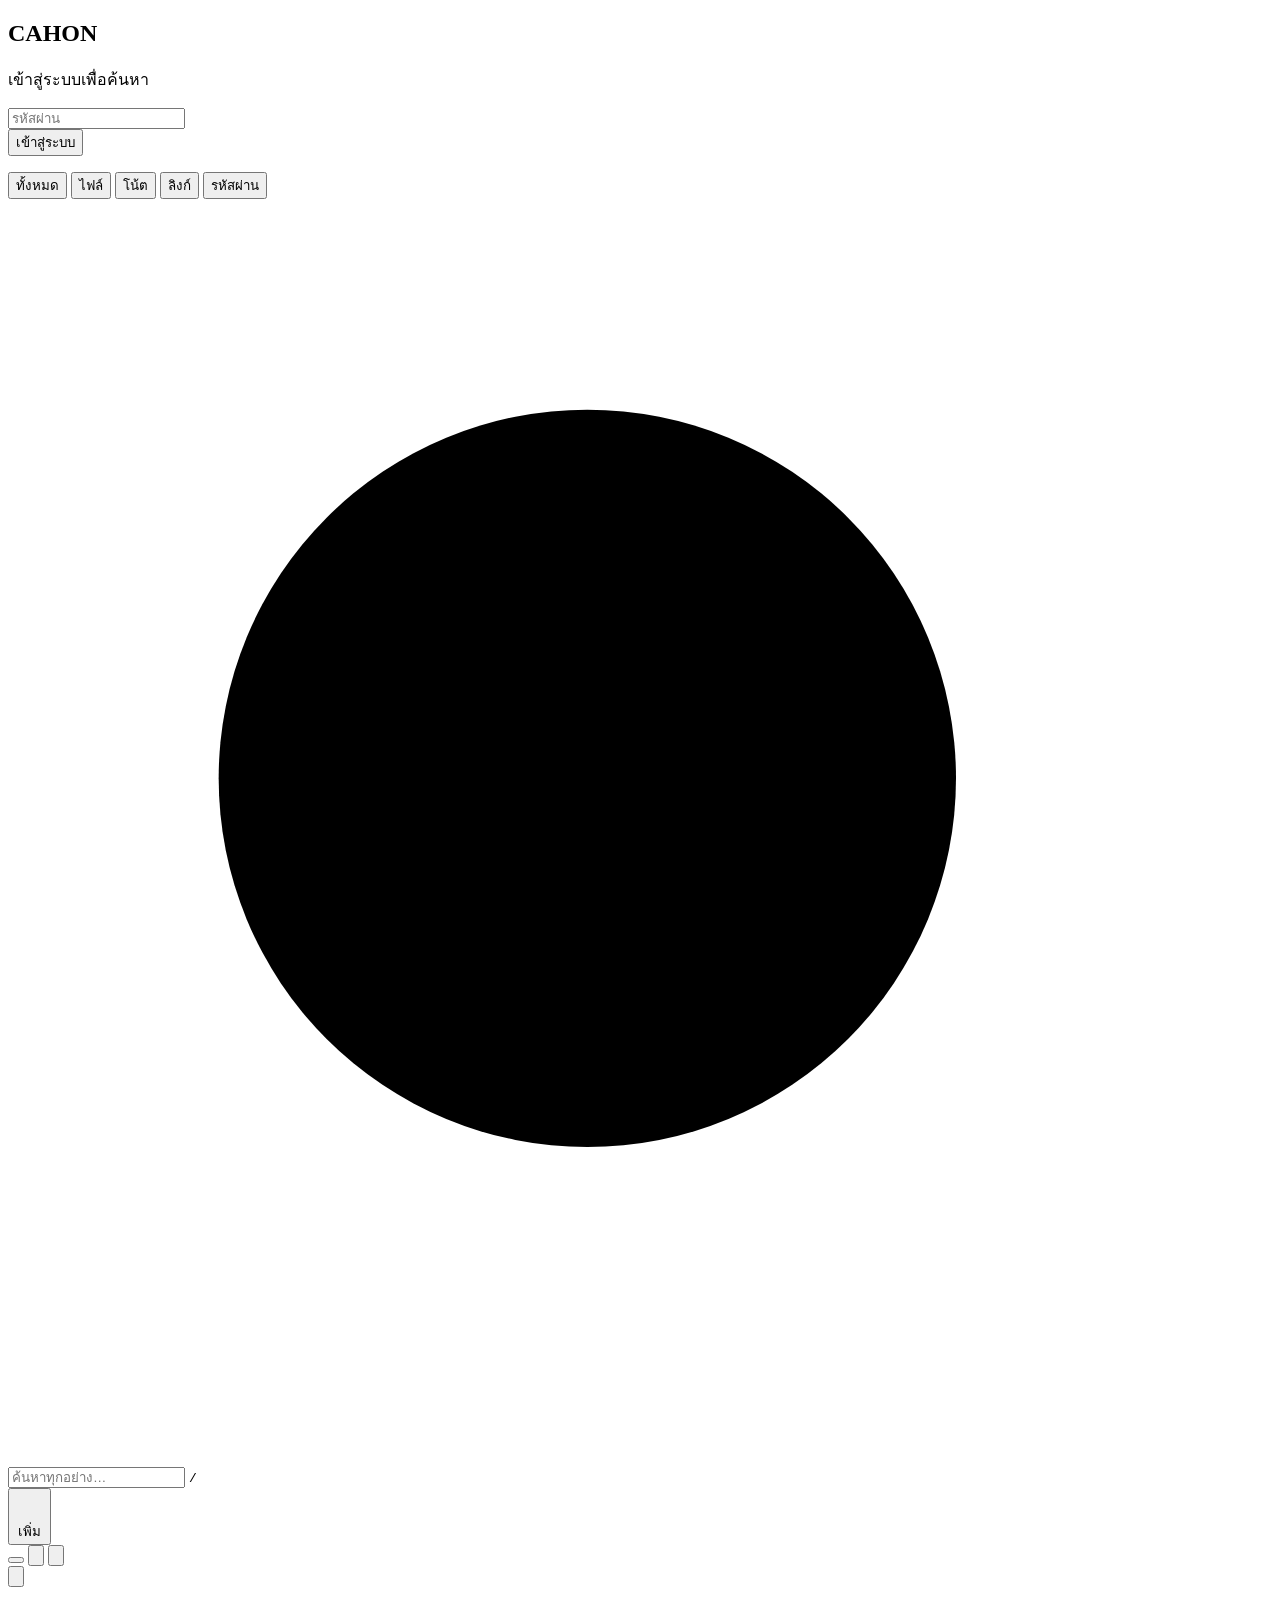
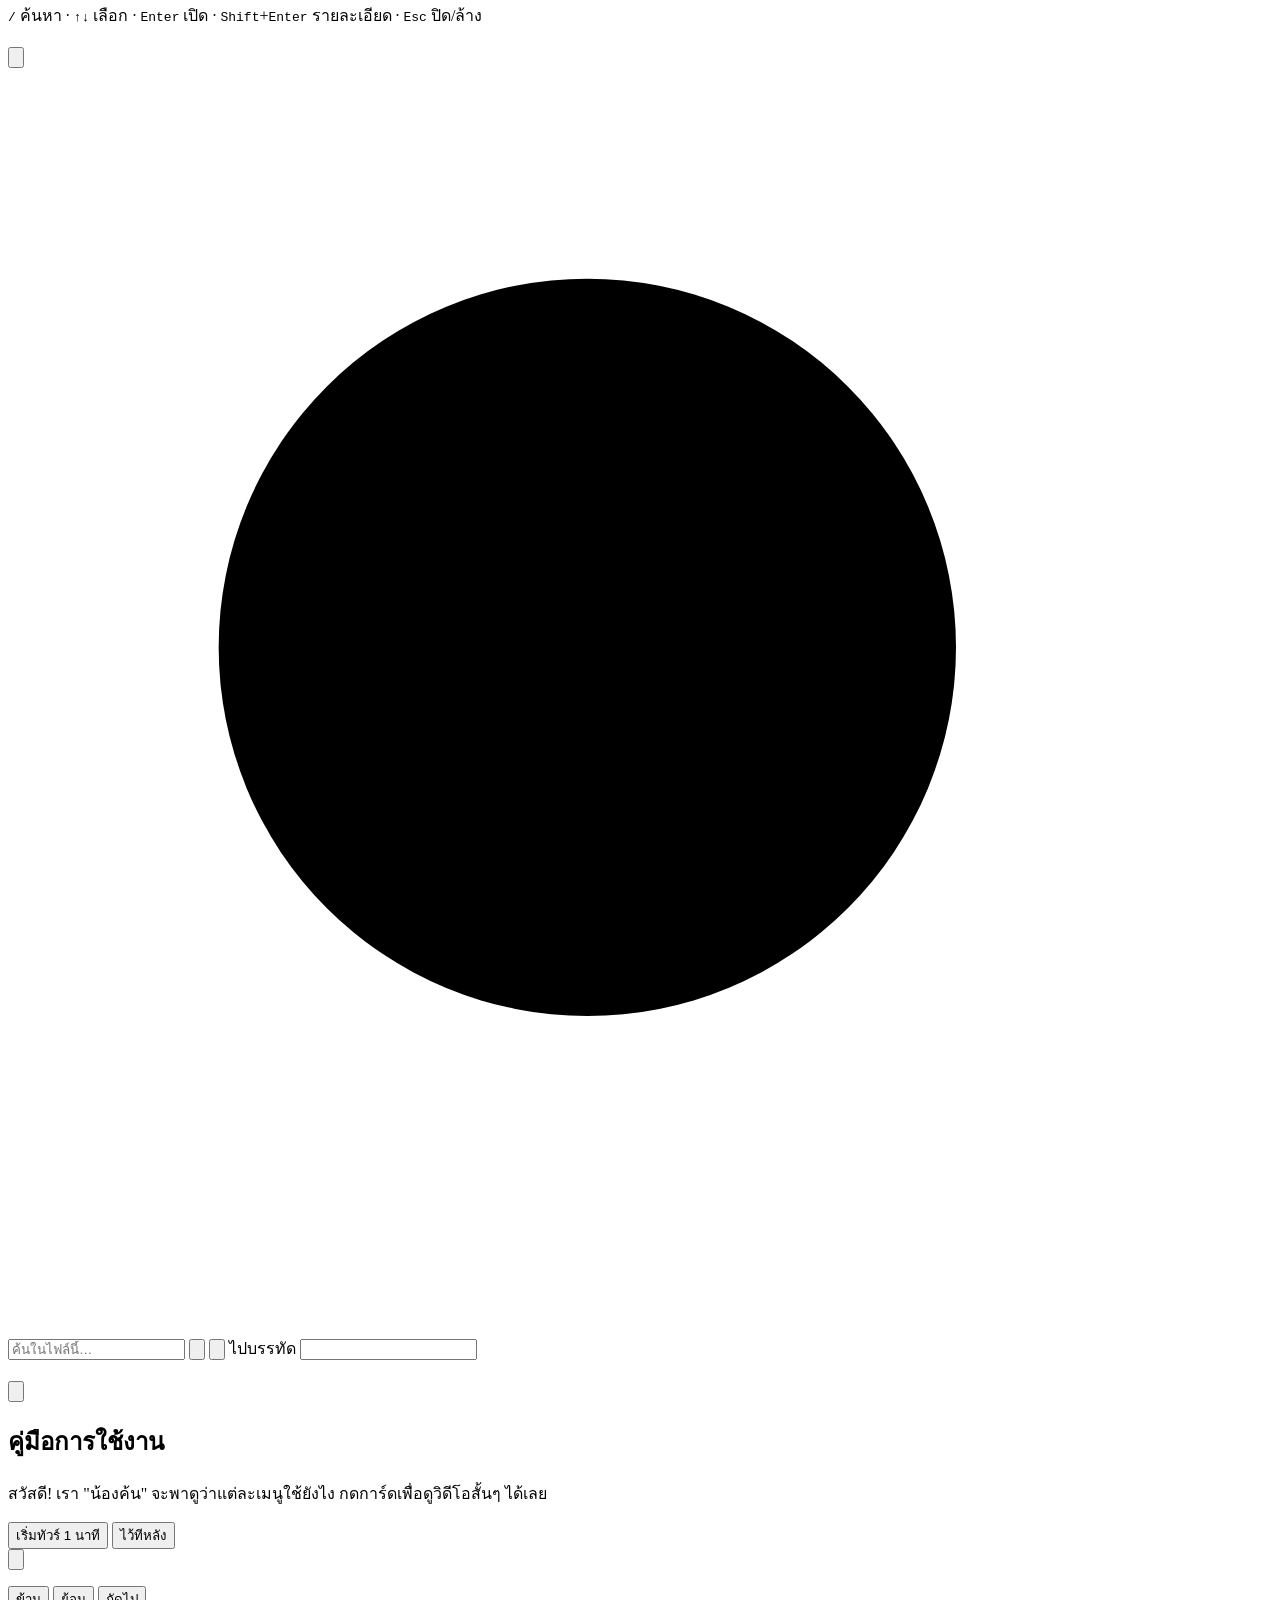
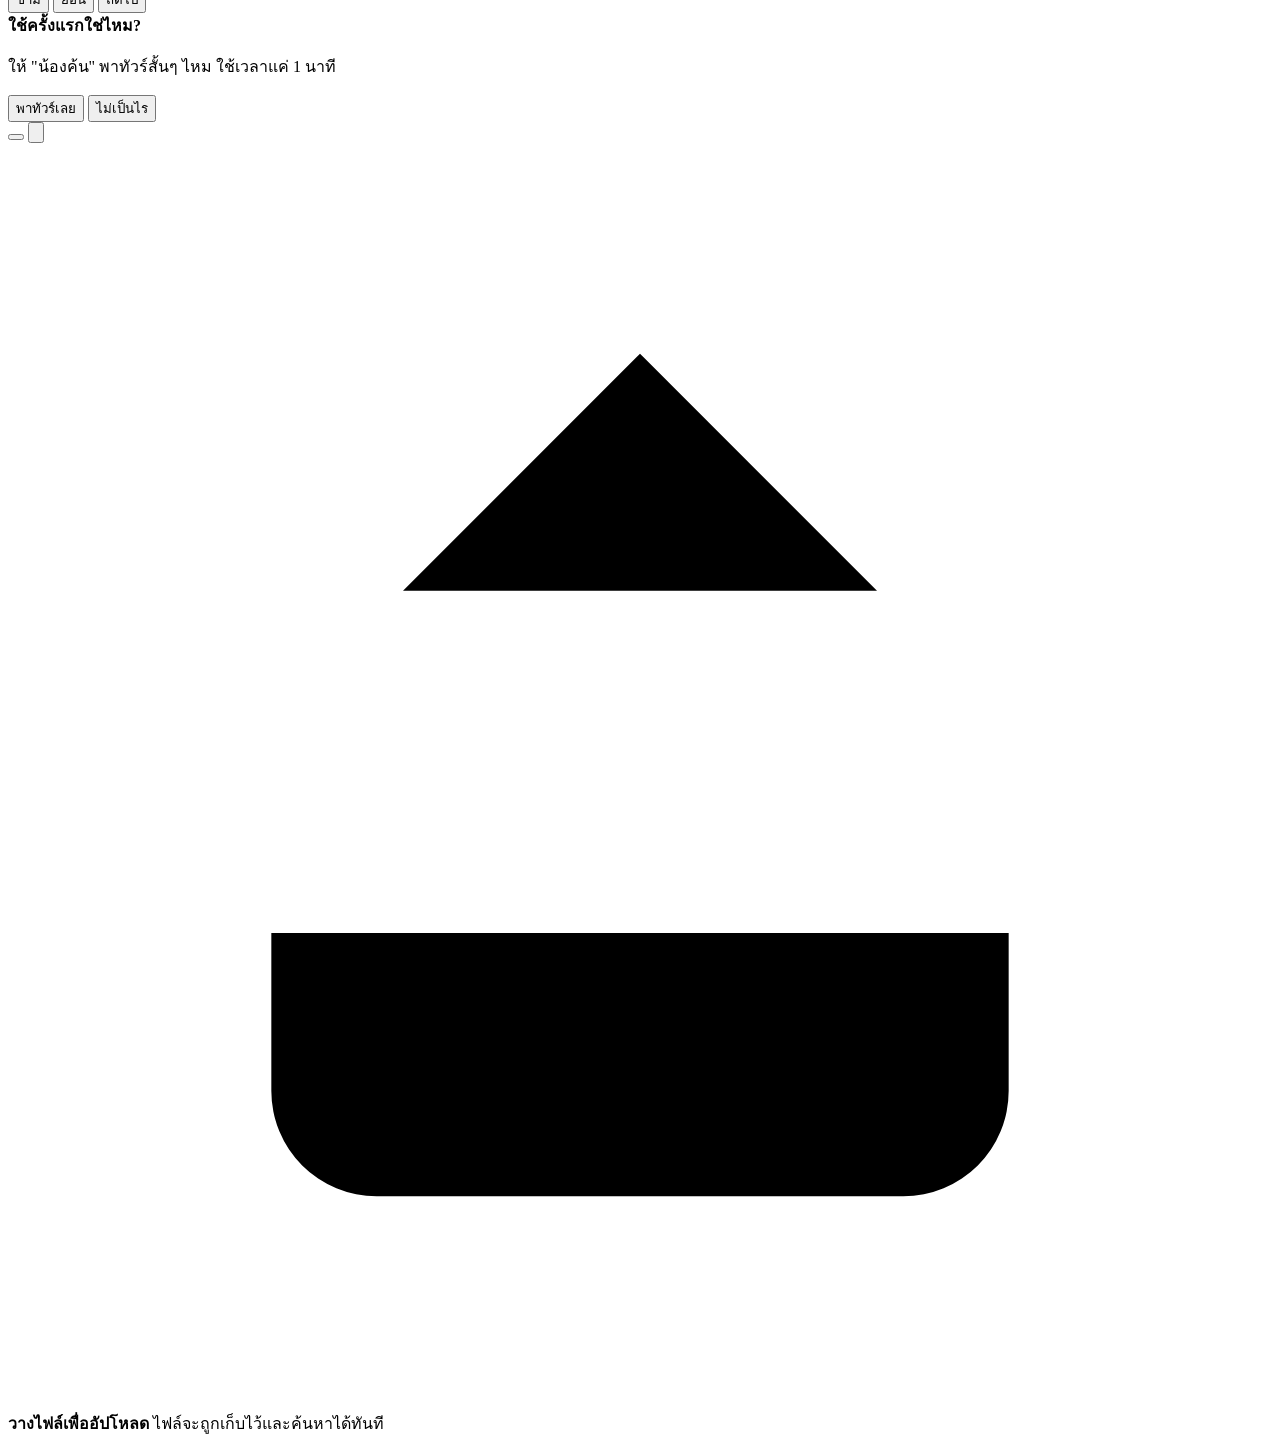
==== cahon/static/index.html @ 1688a888 "CAHON everywhere, version 1.1.0 No one uses the app yet, so the earlier name goes from the internals" ====
<!DOCTYPE html>
<html lang="th">
<head>
  <meta charset="utf-8">
  <meta name="viewport" content="width=device-width, initial-scale=1">
  <meta name="color-scheme" content="light dark">
  <title>CAHON</title>
  <script src="/static/prefs.js"></script>
  <link rel="preload" href="/static/fonts/google-sans-thai.woff2" as="font" type="font/woff2" crossorigin>
  <link rel="preload" href="/static/fonts/google-sans-latin.woff2" as="font" type="font/woff2" crossorigin>
  <link rel="stylesheet" href="/static/fonts/fonts.css">
  <link rel="stylesheet" href="/static/style.css">
</head>
<body>
  <!-- Login (server mode) -->
  <section id="login" class="center hidden">
    <form id="login-form" class="panel narrow reveal">
      <h1 class="display">CAHON</h1>
      <p class="secondary">เข้าสู่ระบบเพื่อค้นหา</p>
      <div class="input"><input type="password" id="login-password" placeholder="รหัสผ่าน" autocomplete="current-password" required></div>
      <button type="submit" class="btn primary lg block">เข้าสู่ระบบ</button>
      <p id="login-error" class="error"></p>
    </form>
  </section>

  <!-- Main app: by default only search, add and results are visible. -->
  <section id="main" class="hidden">
    <!-- optional (Settings → ตัวกรองประเภท) -->
    <nav id="filters" class="filters" aria-label="ประเภท">
      <button data-kind="" class="filter-item active"><span class="label">ทั้งหมด</span><span class="count"></span></button>
      <button data-kind="file" class="filter-item"><span class="label">ไฟล์</span><span class="count"></span></button>
      <button data-kind="note" class="filter-item"><span class="label">โน้ต</span><span class="count"></span></button>
      <button data-kind="bookmark" class="filter-item"><span class="label">ลิงก์</span><span class="count"></span></button>
      <button data-kind="password" class="filter-item"><span class="label">รหัสผ่าน</span><span class="count"></span></button>
    </nav>

    <div class="frame">
      <header class="search-row">
        <label class="input search">
          <svg class="icon" viewBox="0 0 24 24" aria-hidden="true"><circle cx="11" cy="11" r="7"/><path d="m20 20-3.5-3.5"/></svg>
          <input id="q" type="search" placeholder="ค้นหาทุกอย่าง…" autocomplete="off" spellcheck="false" aria-label="ค้นหา">
          <kbd class="hint">/</kbd>
        </label>
        <div class="add-wrap">
          <button id="add-btn" class="btn primary add" aria-haspopup="menu" aria-expanded="false" title="เพิ่ม">
            <svg class="icon" viewBox="0 0 24 24" aria-hidden="true"><path d="M12 5v14M5 12h14"/></svg>
            <span class="add-label">เพิ่ม</span>
          </button>
          <div id="add-menu" class="menu hidden" role="menu"></div>
        </div>
        <!-- optional (Settings → ปุ่มตู้รหัสผ่าน) -->
        <button id="vault-btn" class="btn ghost icon-only opt-vault" title="ตู้รหัสผ่าน"></button>
        <button id="help-btn" class="btn ghost icon-only" title="คู่มือการใช้งาน" aria-label="คู่มือการใช้งาน">
          <svg class="icon" viewBox="0 0 24 24" aria-hidden="true"><circle cx="12" cy="12" r="9"/><path d="M9.6 9.3a2.5 2.5 0 0 1 4.8.9c0 1.7-2.4 2.2-2.4 3.6M12 17h.01"/></svg>
        </button>
        <button id="settings-btn" class="btn ghost icon-only" title="ตั้งค่า" aria-label="ตั้งค่า">
          <svg class="icon" viewBox="0 0 24 24" aria-hidden="true"><path d="M4 7h10M18 7h2M4 17h4M12 17h8"/><circle cx="16" cy="7" r="2"/><circle cx="10" cy="17" r="2"/></svg>
        </button>
        <input type="file" id="upload-input" multiple hidden>
      </header>

      <div class="body">
        <section class="list-col">
          <div class="col-head">
            <span id="result-title"></span>
            <span class="col-tools">
              <span id="result-count" class="secondary"></span>
              <span class="sort-wrap">
                <button type="button" id="sort-btn" class="sort-btn" aria-haspopup="menu" aria-expanded="false" title="เรียงลำดับ">
                  <svg class="icon" viewBox="0 0 24 24" aria-hidden="true"><path d="M7 4v16M3.5 16.5 7 20l3.5-3.5M14 6h7M14 11h5M14 16h3"/></svg>
                  <span id="sort-label"></span>
                </button>
                <div id="sort-menu" class="menu hidden" role="menu"></div>
              </span>
            </span>
          </div>
          <ul id="results"></ul>
        </section>
        <!-- details: a drawer that opens on click, or a side column (Settings → รายละเอียด) -->
        <aside id="detail" aria-label="รายละเอียด"></aside>
      </div>
    </div>

    <!-- optional (Settings → แถบสถานะ) -->
    <footer class="secondary">
      <span><kbd>/</kbd> ค้นหา · <kbd>↑</kbd><kbd>↓</kbd> เลือก · <kbd>Enter</kbd> เปิด · <kbd>Shift</kbd>+<kbd>Enter</kbd> รายละเอียด · <kbd>Esc</kbd> ปิด/ล้าง</span>
      <span id="status-line"></span>
    </footer>
  </section>

  <div id="scrim" class="hidden"></div>

  <!-- In-app viewer: full text with line numbers, matches and jump-to-line -->
  <div id="viewer" class="viewer hidden" role="dialog" aria-modal="true" aria-labelledby="viewer-title">
    <div class="viewer-window">
      <header class="viewer-head">
        <div class="viewer-tile"></div>
        <div class="viewer-name">
          <h2 id="viewer-title"></h2>
          <div class="viewer-sub" id="viewer-sub"></div>
        </div>
        <button type="button" class="btn ghost icon-only sm" id="viewer-close" title="ปิด (Esc)" aria-label="ปิด">
          <svg class="icon" viewBox="0 0 24 24" aria-hidden="true"><path d="M6 6l12 12M18 6 6 18"/></svg>
        </button>
      </header>
      <div class="viewer-bar">
        <label class="input viewer-find">
          <svg class="icon" viewBox="0 0 24 24" aria-hidden="true"><circle cx="11" cy="11" r="7"/><path d="m20 20-3.5-3.5"/></svg>
          <input id="viewer-q" type="search" placeholder="ค้นในไฟล์นี้…" autocomplete="off" spellcheck="false" aria-label="ค้นในไฟล์นี้">
        </label>
        <span id="viewer-count" class="viewer-count"></span>
        <button type="button" class="btn secondary icon-only sm" id="viewer-prev" title="ก่อนหน้า (Shift+Enter)" aria-label="ก่อนหน้า">
          <svg class="icon" viewBox="0 0 24 24" aria-hidden="true"><path d="m6 15 6-6 6 6"/></svg>
        </button>
        <button type="button" class="btn secondary icon-only sm" id="viewer-next" title="ถัดไป (Enter)" aria-label="ถัดไป">
          <svg class="icon" viewBox="0 0 24 24" aria-hidden="true"><path d="m6 9 6 6 6-6"/></svg>
        </button>
        <span class="viewer-goto">
          <span class="secondary">ไปบรรทัด</span>
          <input id="viewer-line" type="number" min="1" inputmode="numeric" aria-label="ไปที่บรรทัด">
        </span>
      </div>
      <div class="viewer-body">
        <nav class="viewer-hits" id="viewer-hits" aria-label="บรรทัดที่พบ"></nav>
        <div class="viewer-code" id="viewer-code" tabindex="0"></div>
      </div>
    </div>
  </div>
  <!-- Settings: categories on the left, the chosen category on the right -->
  <div id="settings" class="settings hidden" role="dialog" aria-modal="true" aria-labelledby="settings-title">
    <div class="settings-window">
      <nav class="settings-nav" aria-label="หมวดการตั้งค่า"></nav>
      <div class="settings-main">
        <header class="settings-head">
          <div>
            <h2 id="settings-title"></h2>
            <p id="settings-desc" class="secondary"></p>
          </div>
          <button type="button" class="btn ghost icon-only sm" id="settings-close" title="ปิด" aria-label="ปิด">
            <svg class="icon" viewBox="0 0 24 24" aria-hidden="true"><path d="M6 6l12 12M18 6 6 18"/></svg>
          </button>
        </header>
        <div class="settings-body" id="settings-body"></div>
      </div>
    </div>
  </div>

  <!-- Guide: cards per menu with short videos, and a spotlight tour -->
  <div id="guide" class="guide hidden" role="dialog" aria-modal="true" aria-labelledby="guide-title">
    <div class="guide-window">
      <header class="guide-hero">
        <div class="mascot big" aria-hidden="true"></div>
        <div class="guide-hero-text">
          <h2 id="guide-title">คู่มือการใช้งาน</h2>
          <p>สวัสดี! เรา "น้องค้น" จะพาดูว่าแต่ละเมนูใช้ยังไง กดการ์ดเพื่อดูวิดีโอสั้นๆ ได้เลย</p>
          <div class="btn-row">
            <button type="button" class="btn primary" id="guide-tour">เริ่มทัวร์ 1 นาที</button>
            <button type="button" class="btn secondary" id="guide-close-2">ไว้ทีหลัง</button>
          </div>
        </div>
        <button type="button" class="btn ghost icon-only sm guide-x" id="guide-close" title="ปิด (Esc)" aria-label="ปิด">
          <svg class="icon" viewBox="0 0 24 24" aria-hidden="true"><path d="M6 6l12 12M18 6 6 18"/></svg>
        </button>
      </header>
      <div class="guide-body">
        <div class="guide-grid" id="guide-grid"></div>
      </div>
    </div>
  </div>

  <!-- Spotlight tour -->
  <div id="tour" class="tour hidden" aria-live="polite">
    <div class="tour-spot" id="tour-spot"></div>
    <div class="tour-bubble" id="tour-bubble" role="dialog" aria-labelledby="tour-title">
      <div class="mascot small" aria-hidden="true"></div>
      <div class="tour-content">
        <div class="tour-step" id="tour-step"></div>
        <strong id="tour-title"></strong>
        <p id="tour-text"></p>
        <div class="tour-nav">
          <button type="button" class="btn ghost sm" id="tour-skip">ข้าม</button>
          <span class="tour-dots" id="tour-dots"></span>
          <button type="button" class="btn secondary sm" id="tour-back">ย้อน</button>
          <button type="button" class="btn primary sm" id="tour-next">ถัดไป</button>
        </div>
      </div>
    </div>
    <div class="confetti" id="confetti" aria-hidden="true"></div>
  </div>

  <!-- First-visit invitation -->
  <div id="welcome" class="welcome hidden" role="status">
    <div class="mascot small" aria-hidden="true"></div>
    <div>
      <strong>ใช้ครั้งแรกใช่ไหม?</strong>
      <p>ให้ "น้องค้น" พาทัวร์สั้นๆ ไหม ใช้เวลาแค่ 1 นาที</p>
      <div class="btn-row">
        <button type="button" class="btn primary sm" id="welcome-yes">พาทัวร์เลย</button>
        <button type="button" class="btn ghost sm" id="welcome-no">ไม่เป็นไร</button>
      </div>
    </div>
  </div>

  <!-- Scan progress (Settings → การแสดงผล → แถบสถานะการสแกน) -->
  <div id="scan-pill" class="hidden" role="status">
    <button type="button" class="pill-main" id="scan-pill-open" title="ดูสถานะการสแกน">
      <span class="pill-text"></span>
      <span class="bar"><span></span></span>
    </button>
    <button type="button" class="btn ghost icon-only sm" id="scan-pill-stop" title="หยุดสแกน" aria-label="หยุดสแกน">
      <svg class="icon" viewBox="0 0 24 24" aria-hidden="true"><rect x="7" y="7" width="10" height="10" rx="1.5"/></svg>
    </button>
  </div>

  <dialog id="modal"><form method="dialog" id="modal-form" class="panel"></form></dialog>
  <div id="toast" class="hidden"></div>
  <div id="upload-panel" class="hidden" role="status">
    <div class="label"></div>
    <div class="bar"><span></span></div>
  </div>
  <div id="drop-zone" class="hidden" aria-hidden="true">
    <div class="drop-card">
      <svg class="icon" viewBox="0 0 24 24"><path d="M12 15V4M7.5 8.5 12 4l4.5 4.5M5 15v3a2 2 0 0 0 2 2h10a2 2 0 0 0 2-2v-3"/></svg>
      <strong>วางไฟล์เพื่ออัปโหลด</strong>
      <span>ไฟล์จะถูกเก็บไว้และค้นหาได้ทันที</span>
    </div>
  </div>

  <script src="/static/app.js"></script>
</body>
</html>
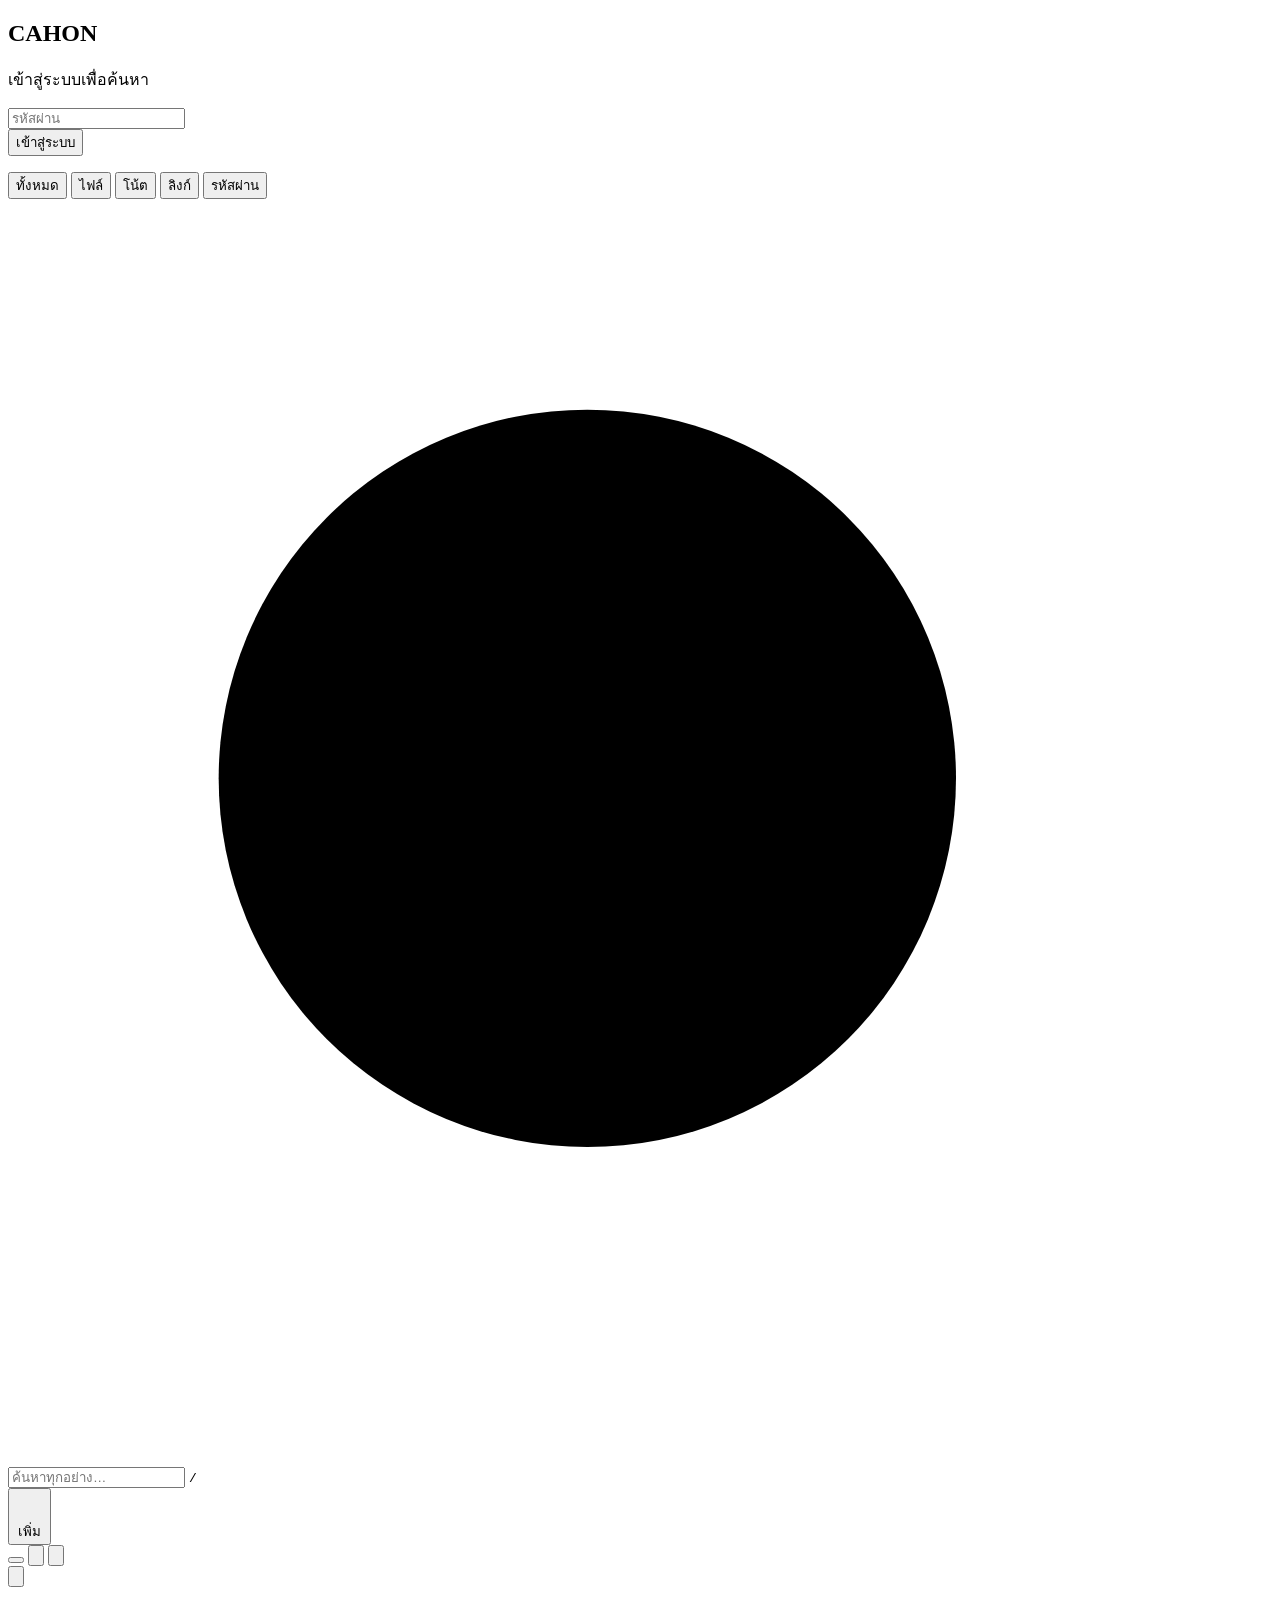
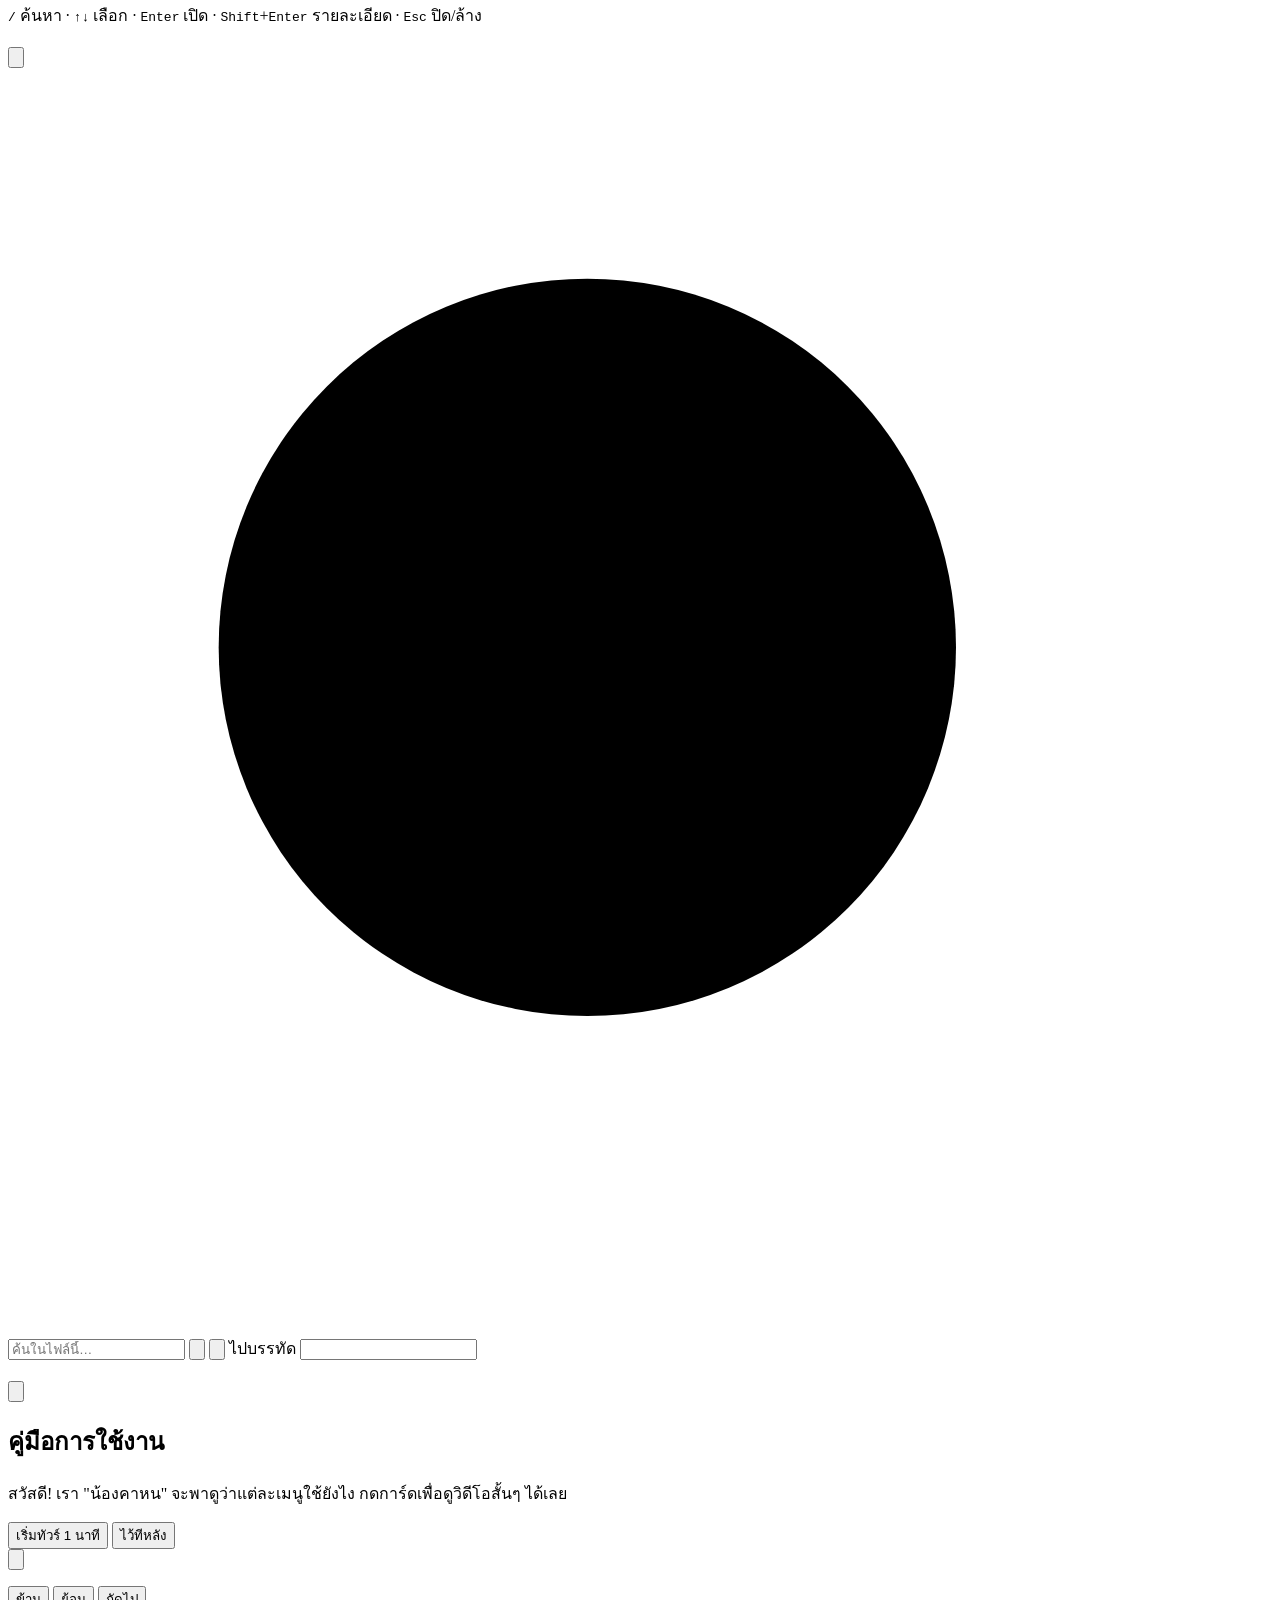
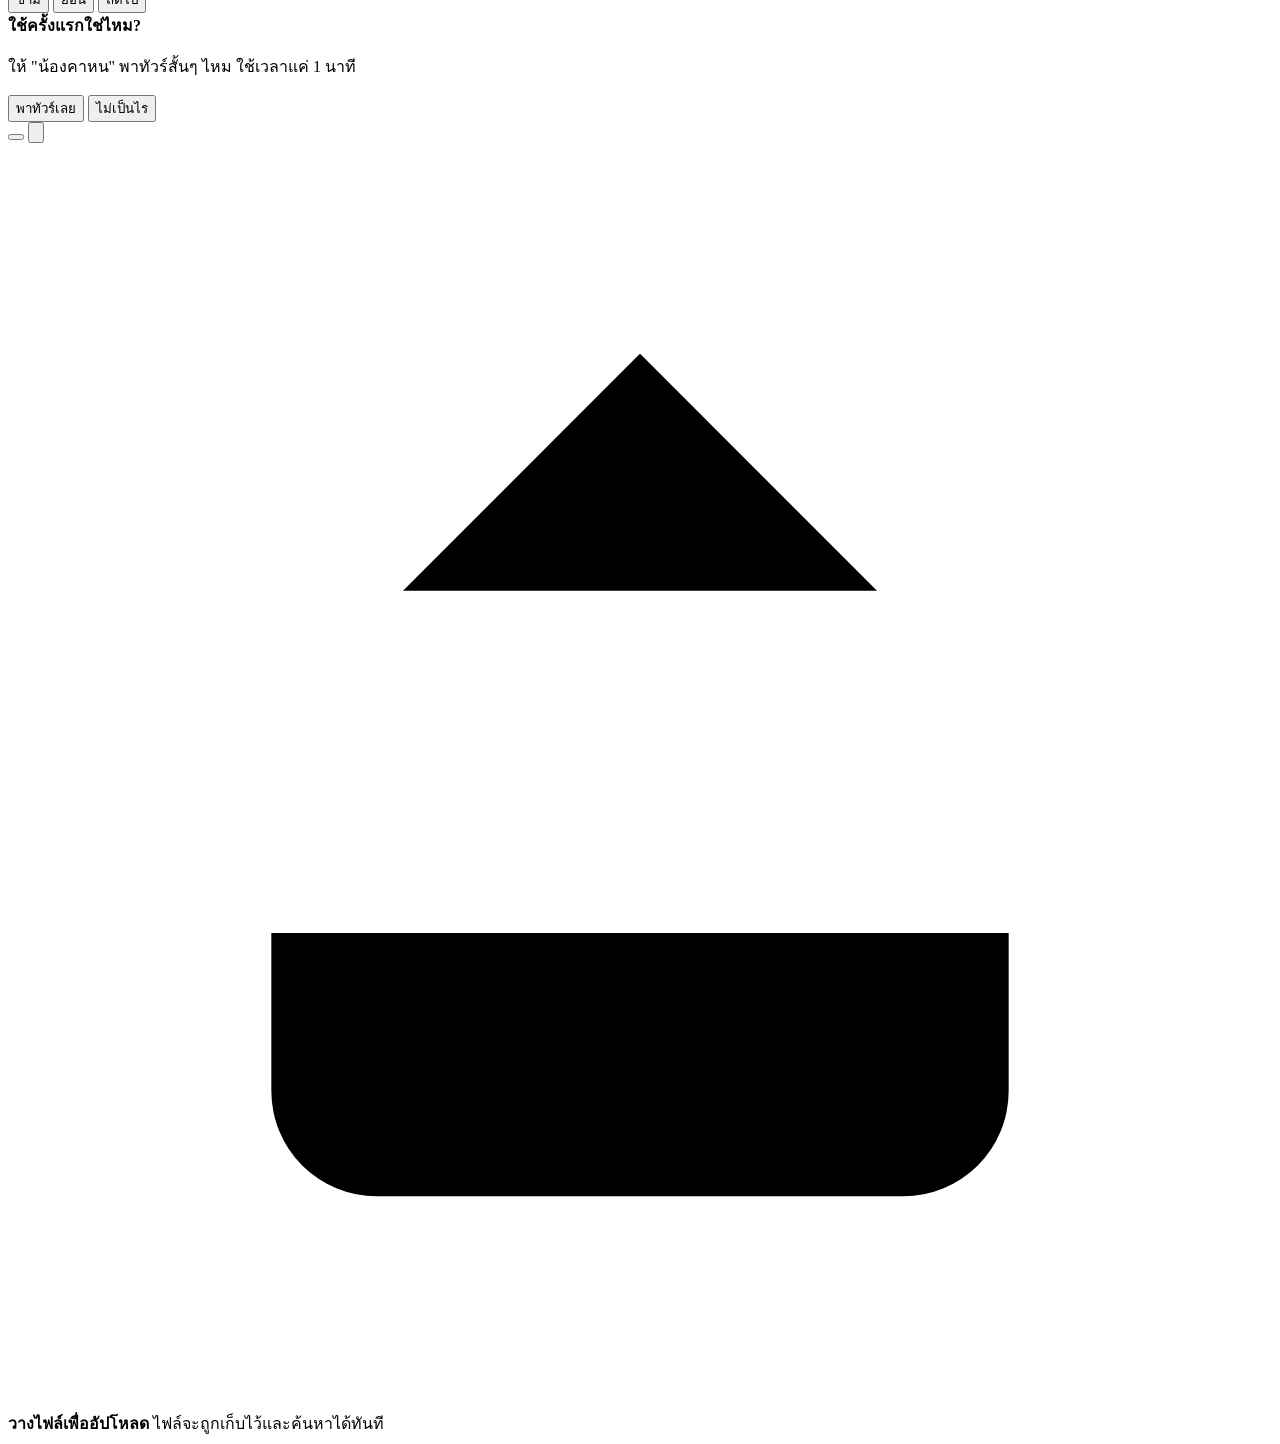
==== commit 92ae1377: "CAHON mascot "น้องคาหน" and logo A round mint blob peeking through a magnifier: the eye behind the l" ====
--- a/cahon/static/index.html
+++ b/cahon/static/index.html
@@ -5,6 +5,8 @@
   <meta name="viewport" content="width=device-width, initial-scale=1">
   <meta name="color-scheme" content="light dark">
   <title>CAHON</title>
+  <link rel="icon" href="/static/brand/icon.svg" type="image/svg+xml">
+  <link rel="apple-touch-icon" href="/static/brand/icon-180.png">
   <script src="/static/prefs.js"></script>
   <link rel="preload" href="/static/fonts/google-sans-thai.woff2" as="font" type="font/woff2" crossorigin>
   <link rel="preload" href="/static/fonts/google-sans-latin.woff2" as="font" type="font/woff2" crossorigin>
@@ -152,7 +154,7 @@
         <div class="mascot big" aria-hidden="true"></div>
         <div class="guide-hero-text">
           <h2 id="guide-title">คู่มือการใช้งาน</h2>
-          <p>สวัสดี! เรา "น้องค้น" จะพาดูว่าแต่ละเมนูใช้ยังไง กดการ์ดเพื่อดูวิดีโอสั้นๆ ได้เลย</p>
+          <p>สวัสดี! เรา "น้องคาหน" จะพาดูว่าแต่ละเมนูใช้ยังไง กดการ์ดเพื่อดูวิดีโอสั้นๆ ได้เลย</p>
           <div class="btn-row">
             <button type="button" class="btn primary" id="guide-tour">เริ่มทัวร์ 1 นาที</button>
             <button type="button" class="btn secondary" id="guide-close-2">ไว้ทีหลัง</button>
@@ -193,7 +195,7 @@
     <div class="mascot small" aria-hidden="true"></div>
     <div>
       <strong>ใช้ครั้งแรกใช่ไหม?</strong>
-      <p>ให้ "น้องค้น" พาทัวร์สั้นๆ ไหม ใช้เวลาแค่ 1 นาที</p>
+      <p>ให้ "น้องคาหน" พาทัวร์สั้นๆ ไหม ใช้เวลาแค่ 1 นาที</p>
       <div class="btn-row">
         <button type="button" class="btn primary sm" id="welcome-yes">พาทัวร์เลย</button>
         <button type="button" class="btn ghost sm" id="welcome-no">ไม่เป็นไร</button>
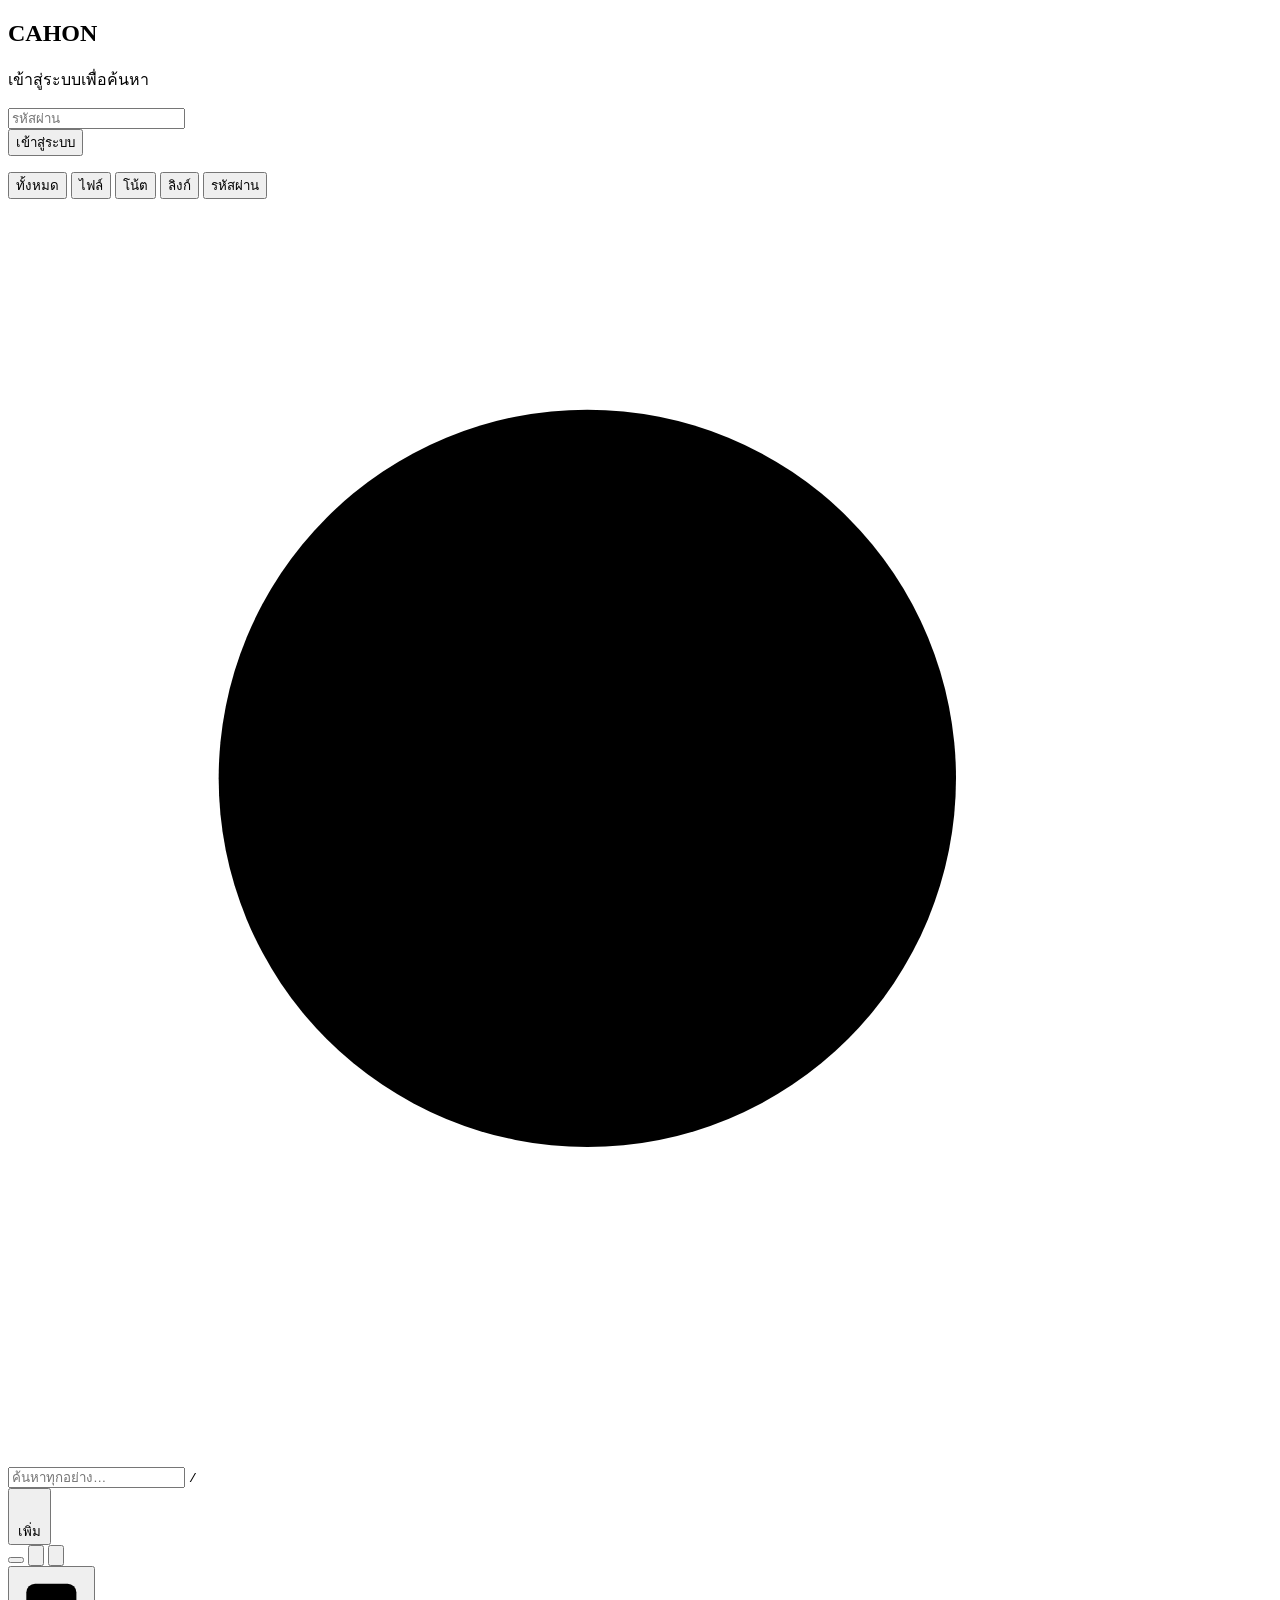
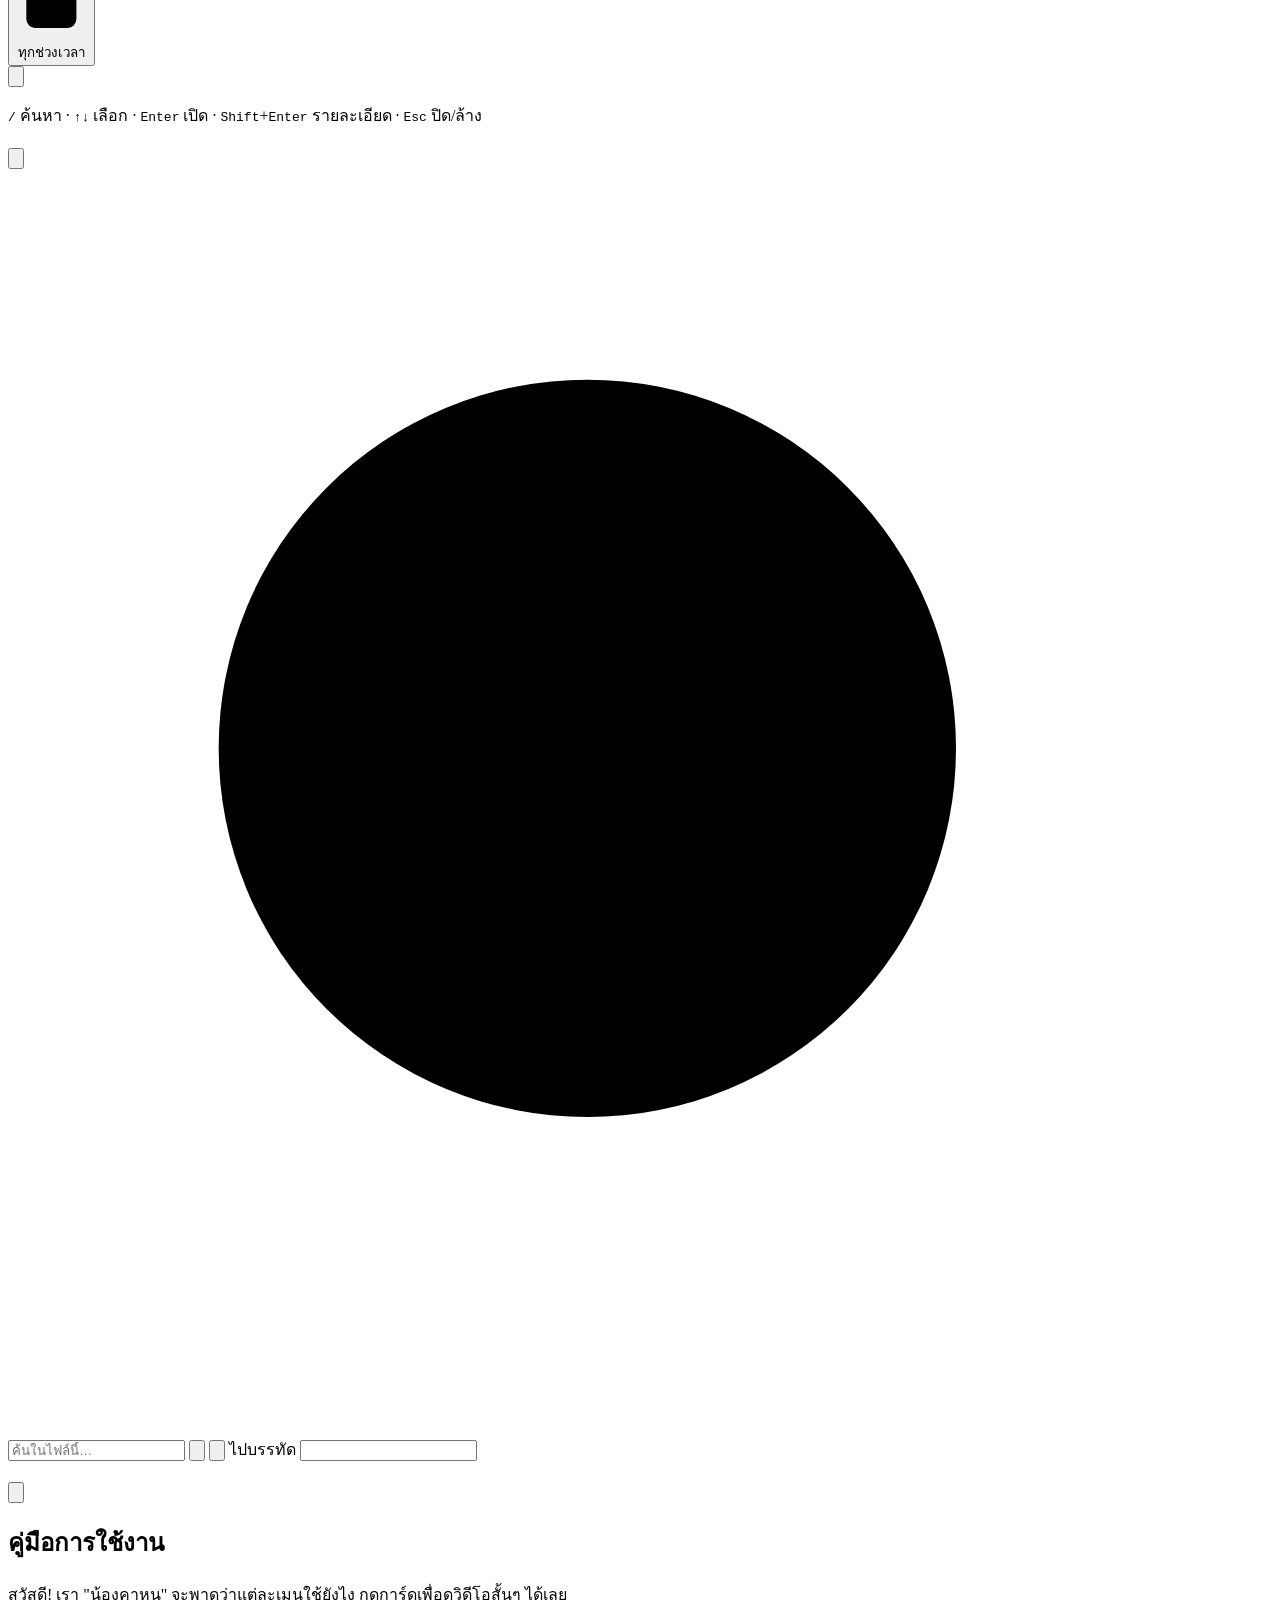
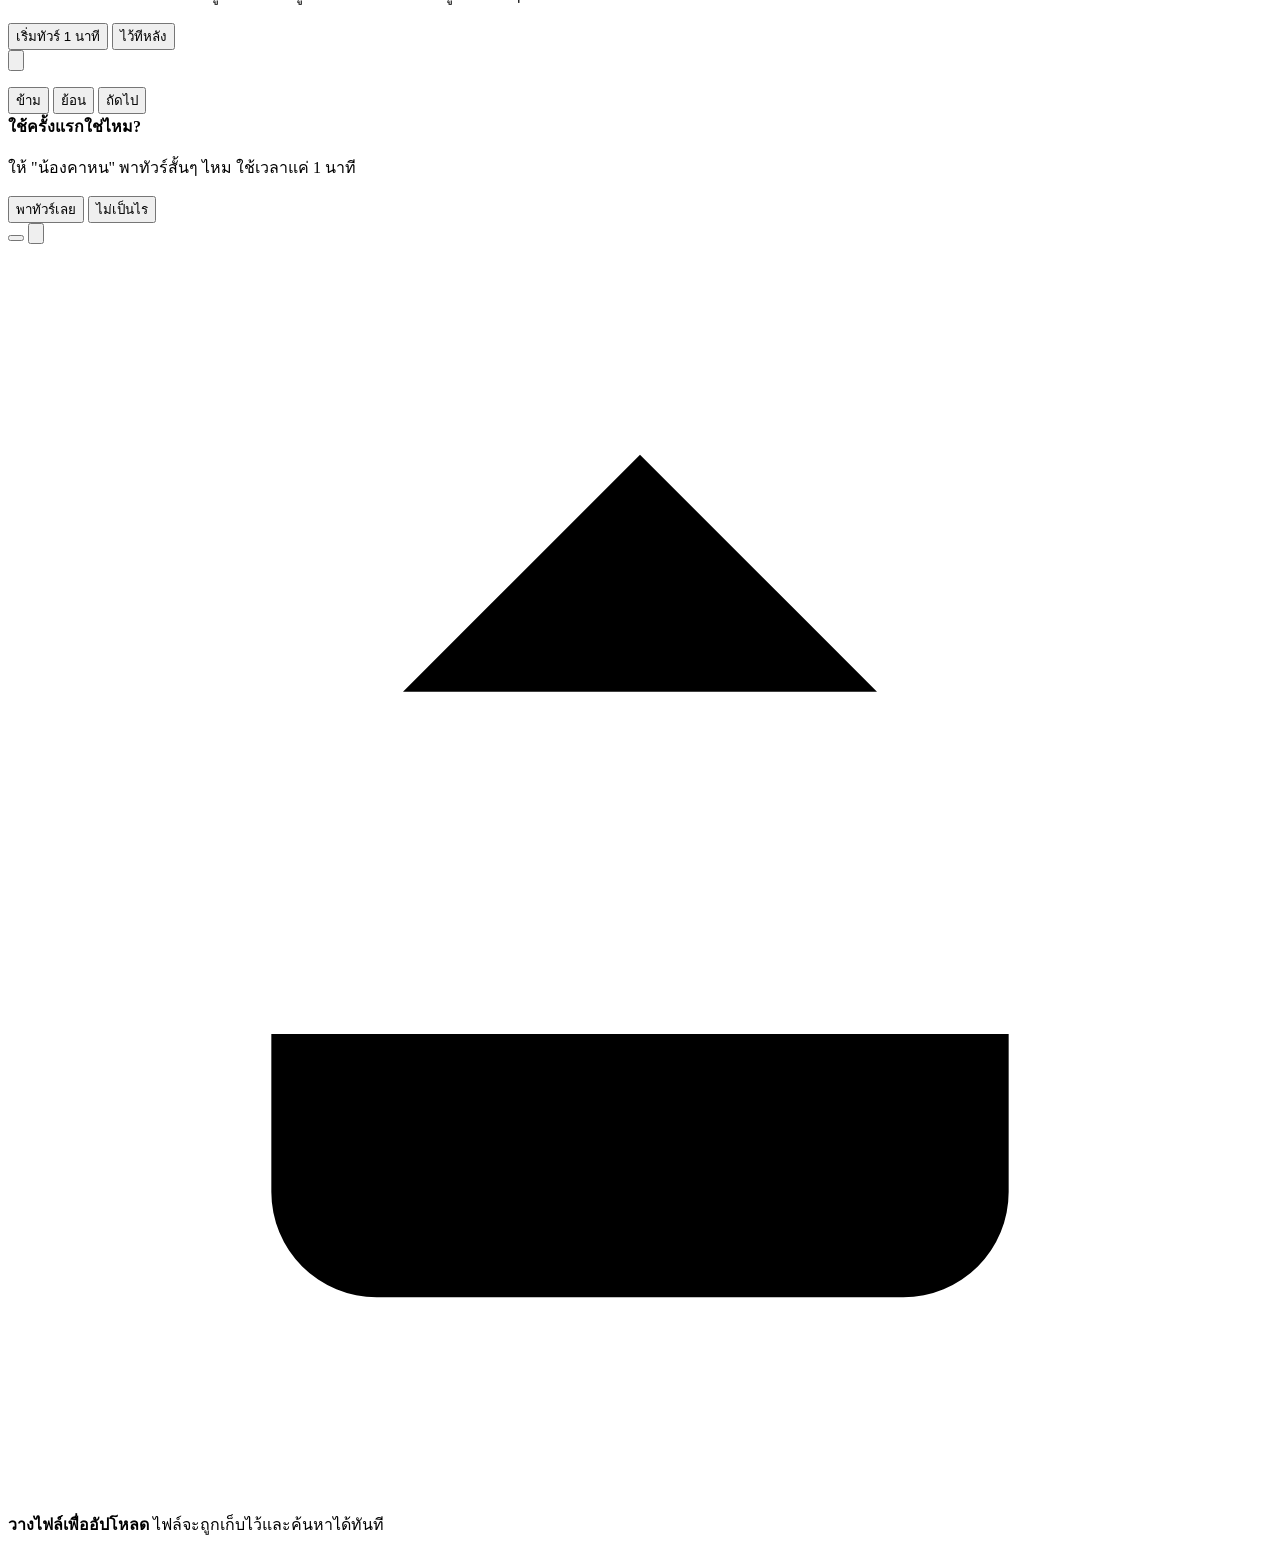
==== commit 6fe89827: "Date range filter; app shortcut icon is the mascot itself - "ช่วงเวลา" button next to sort: today, 7" ====
--- a/cahon/static/index.html
+++ b/cahon/static/index.html
@@ -67,6 +67,13 @@
             <span id="result-title"></span>
             <span class="col-tools">
               <span id="result-count" class="secondary"></span>
+              <span class="date-wrap">
+                <button type="button" id="date-btn" class="sort-btn" aria-haspopup="menu" aria-expanded="false" title="ช่วงเวลาที่แก้ไข">
+                  <svg class="icon" viewBox="0 0 24 24" aria-hidden="true"><rect x="3.5" y="5" width="17" height="15" rx="3"/><path d="M3.5 10h17M8 3v4M16 3v4"/></svg>
+                  <span id="date-label">ทุกช่วงเวลา</span>
+                </button>
+                <div id="date-menu" class="menu hidden" role="menu"></div>
+              </span>
               <span class="sort-wrap">
                 <button type="button" id="sort-btn" class="sort-btn" aria-haspopup="menu" aria-expanded="false" title="เรียงลำดับ">
                   <svg class="icon" viewBox="0 0 24 24" aria-hidden="true"><path d="M7 4v16M3.5 16.5 7 20l3.5-3.5M14 6h7M14 11h5M14 16h3"/></svg>
@@ -76,6 +83,7 @@
               </span>
             </span>
           </div>
+          <div id="type-chips" class="type-chips hidden" role="group" aria-label="ประเภทไฟล์"></div>
           <ul id="results"></ul>
         </section>
         <!-- details: a drawer that opens on click, or a side column (Settings → รายละเอียด) -->
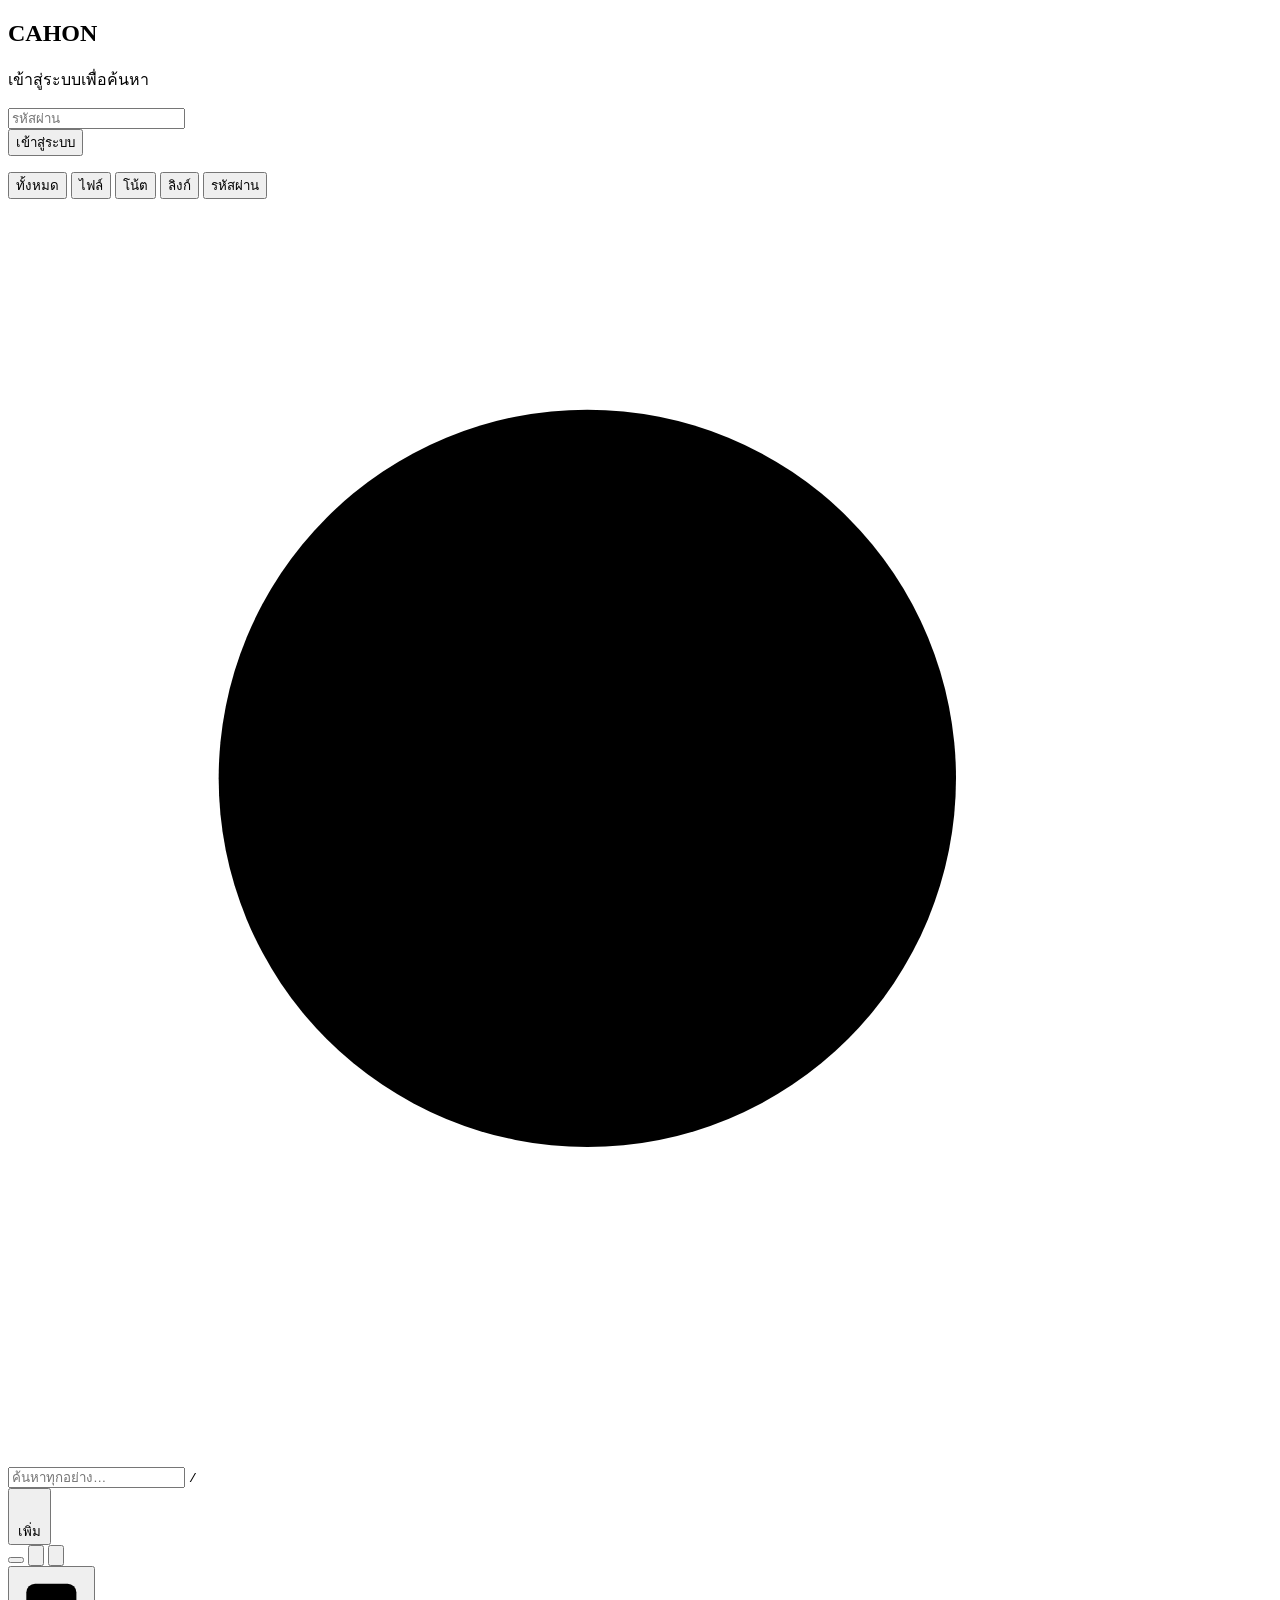
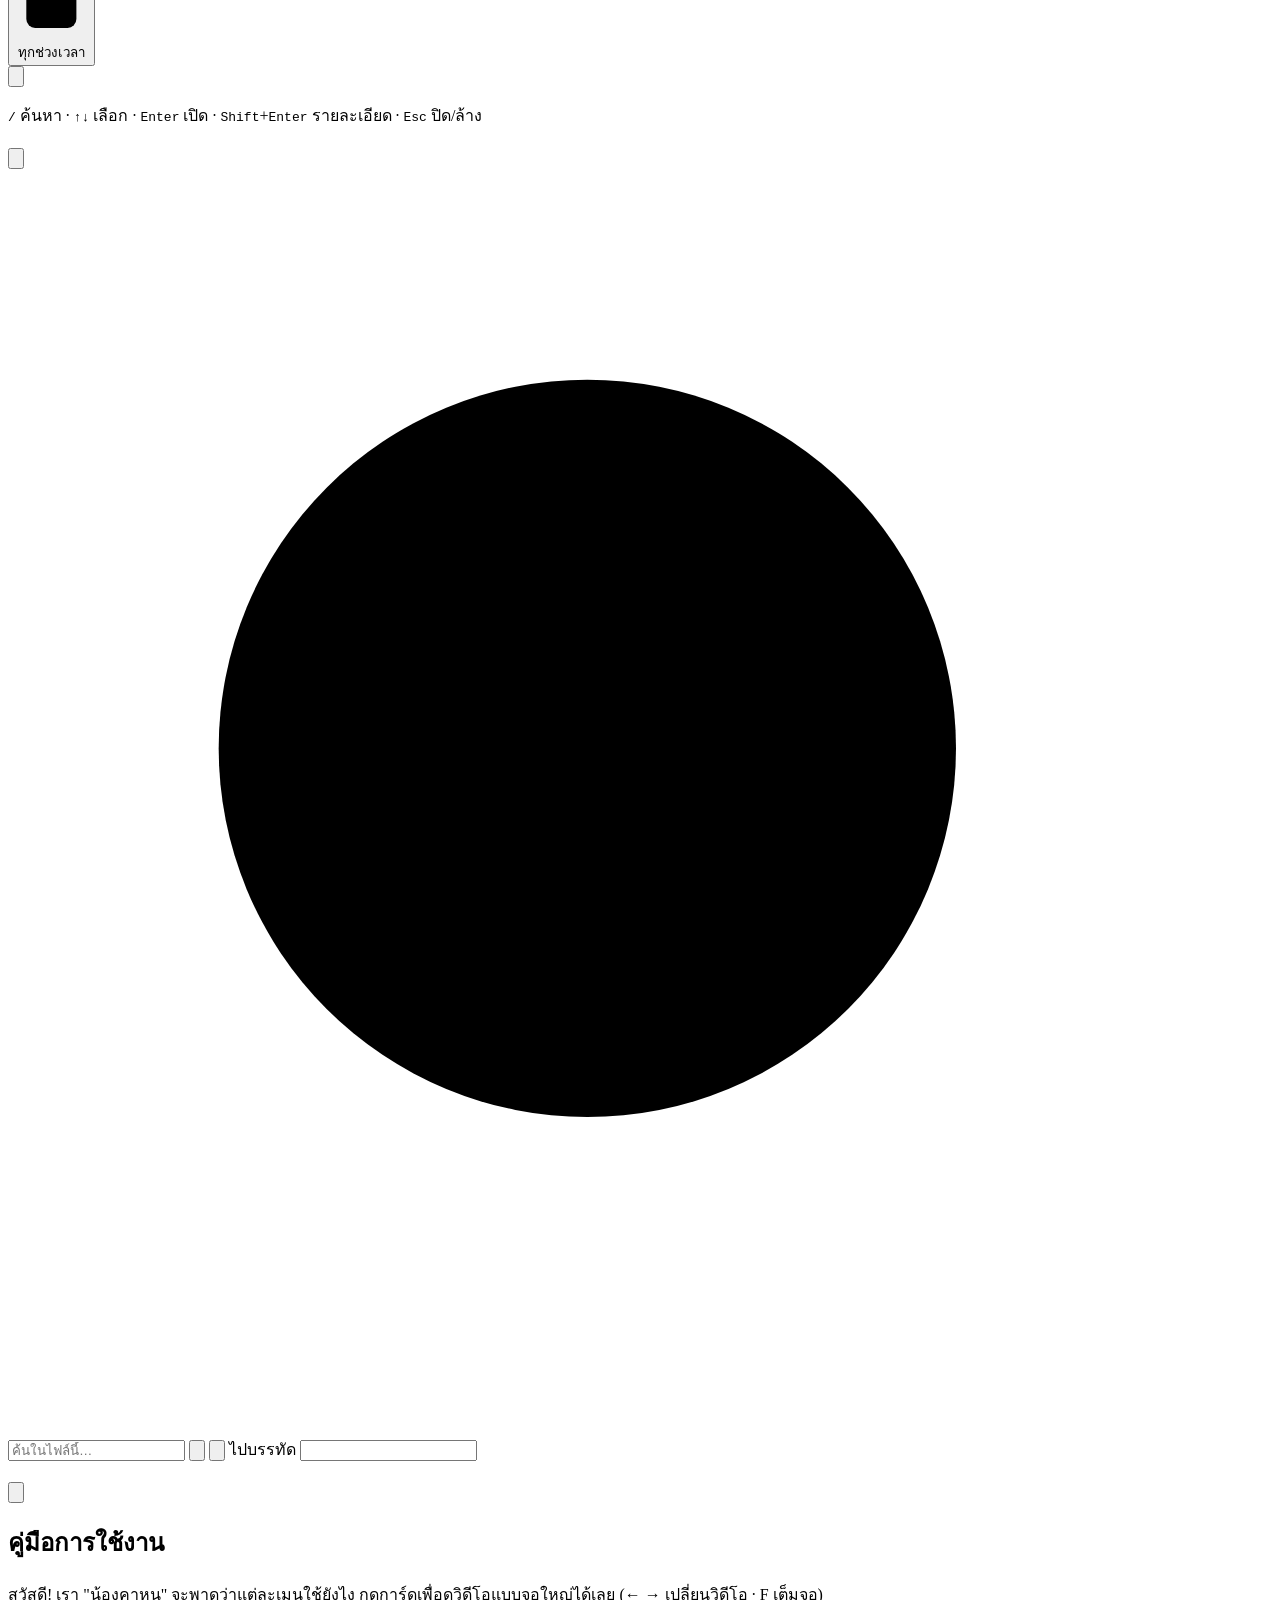
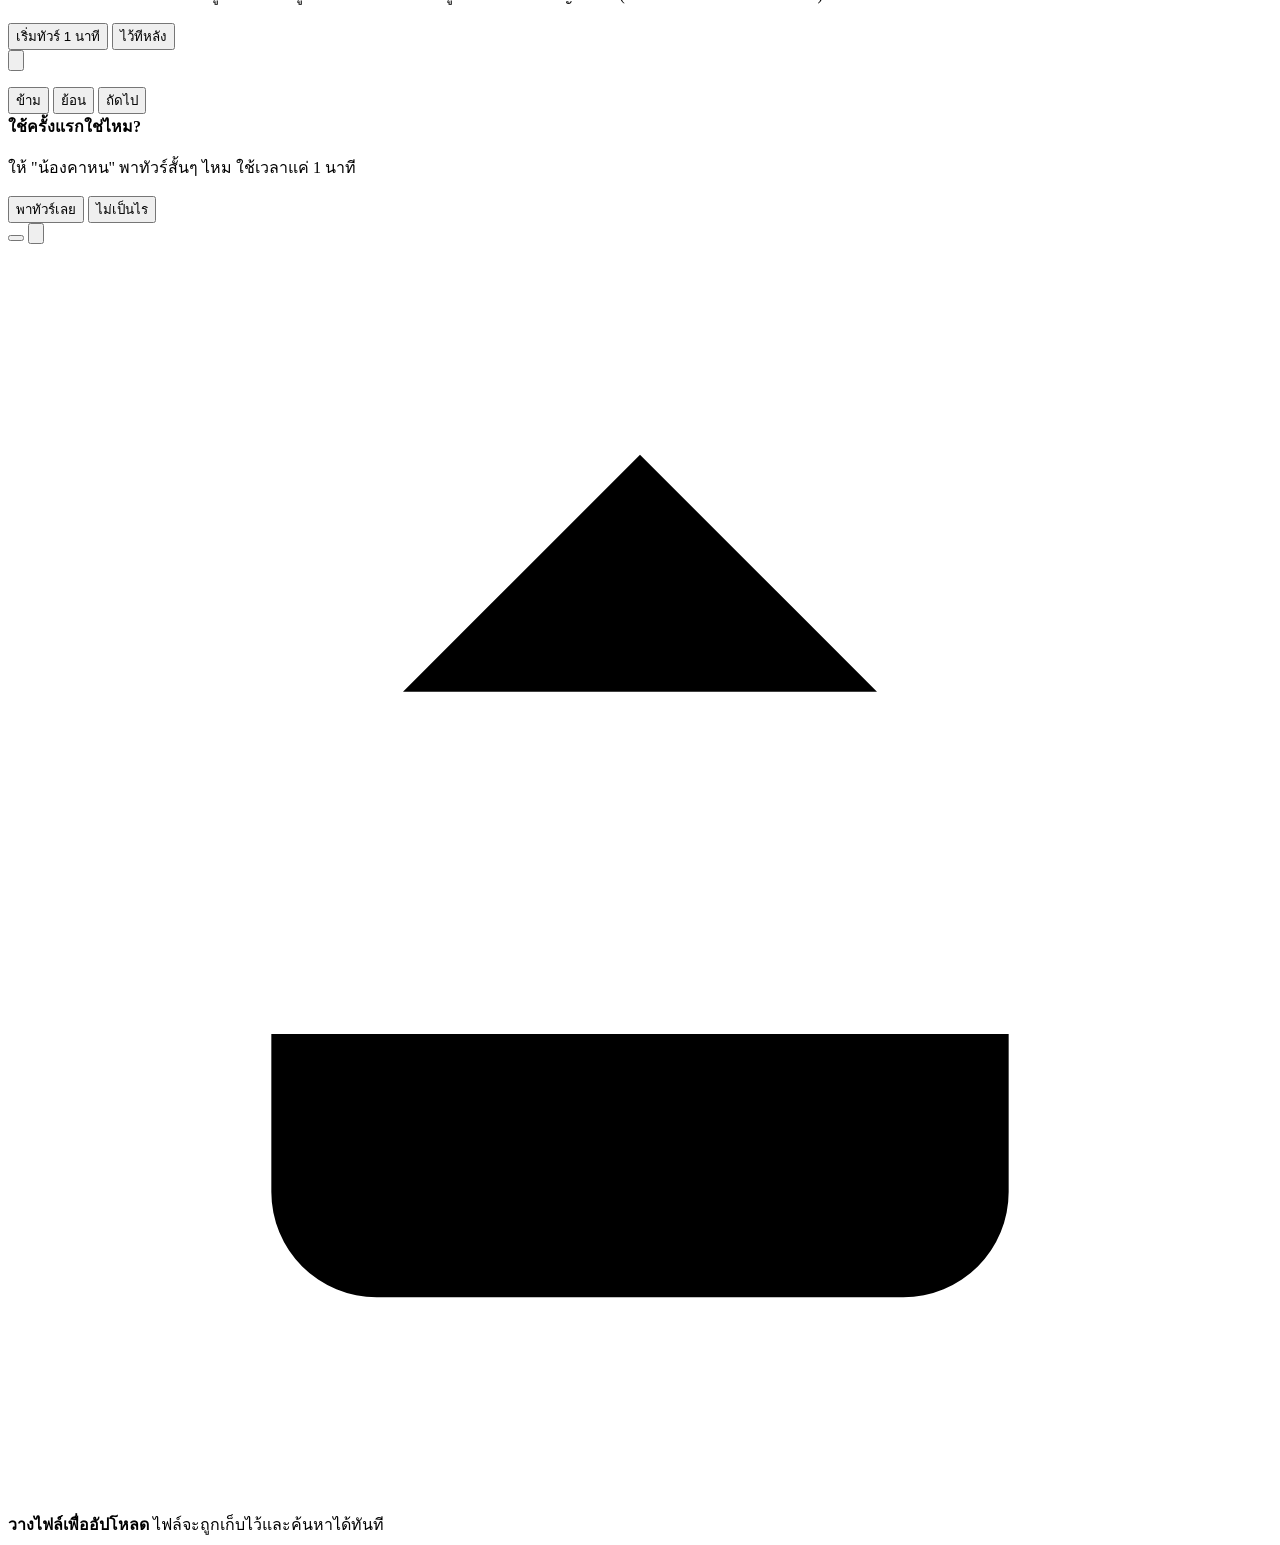
==== commit be3a0e62: "User guide: large video player, new and re-recorded videos, wrapping filter chips - Guide videos ope" ====
--- a/cahon/static/index.html
+++ b/cahon/static/index.html
@@ -83,6 +83,7 @@
               </span>
             </span>
           </div>
+          <div id="folder-panel" class="folder-panel hidden" aria-label="โฟลเดอร์ที่ค้นหา"></div>
           <div id="type-chips" class="type-chips hidden" role="group" aria-label="ประเภทไฟล์"></div>
           <ul id="results"></ul>
         </section>
@@ -162,7 +163,7 @@
         <div class="mascot big" aria-hidden="true"></div>
         <div class="guide-hero-text">
           <h2 id="guide-title">คู่มือการใช้งาน</h2>
-          <p>สวัสดี! เรา "น้องคาหน" จะพาดูว่าแต่ละเมนูใช้ยังไง กดการ์ดเพื่อดูวิดีโอสั้นๆ ได้เลย</p>
+          <p>สวัสดี! เรา "น้องคาหน" จะพาดูว่าแต่ละเมนูใช้ยังไง กดการ์ดเพื่อดูวิดีโอแบบจอใหญ่ได้เลย (← → เปลี่ยนวิดีโอ · F เต็มจอ)</p>
           <div class="btn-row">
             <button type="button" class="btn primary" id="guide-tour">เริ่มทัวร์ 1 นาที</button>
             <button type="button" class="btn secondary" id="guide-close-2">ไว้ทีหลัง</button>
